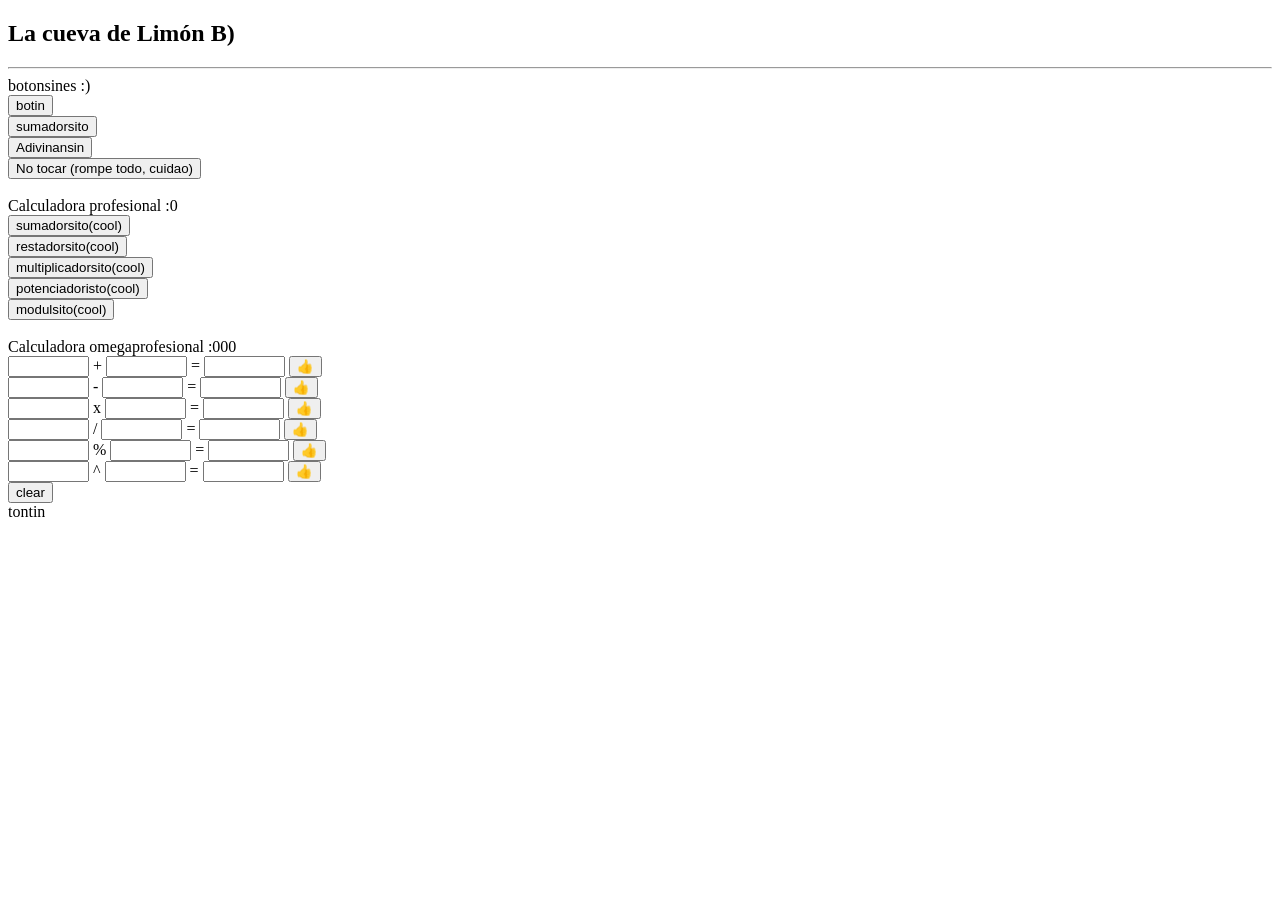
==== index.html @ a319393e "Initial commit0" ====
<!DOCTYPE html>
<html lang="en">
<head>
    <meta charset="UTF-8">
    <title>Title</title>
</head>
<body>
<title>Chupiguayaaaas</title>

<h2>La cueva de Limón B)</h2><hr>

botonsines :)<br>
<button onclick="alert('tontin')">botin</button><br>
<button onclick="alert(prompt('numerin')+prompt('numerin'))">sumadorsito</button><br>
<button onclick="Ejemplos=prompt('Elije un numero del 1-10');
        if (Ejemplos==2)
            {alert('Muy Bien, Adivinaste, ahora eres muy cool B)')}
        else (alert('jaja no adivinaste que tonto'))">Adivinansin</button><br>
<button onclick="document.write('💥')">No tocar (rompe todo, cuidao)</button><br><br>

Calculadora profesional :0<br>
<button onclick="alert(prompt('nombre')*1+prompt('nombre')*1)">sumadorsito(cool)</button><br>
<button onclick="alert(prompt('nombre')-prompt('nombre'))">restadorsito(cool)</button><br>
<button onclick="alert(prompt('nombre')*prompt('nombre'))">multiplicadorsito(cool)</button><br>
<button onclick="alert(prompt('nombre')**prompt('nombre'))">potenciadoristo(cool)</button><br>
<button onclick="alert(prompt('nombre')%prompt('nombre'))">modulsito(cool)</button><br>
<br>
Calculadora omegaprofesional :000<br>
<input type="text" size="8" id="Num1">
+
<input type="text" size="8" id="Num2">
=
<input type="text" size="8" id="Sum1">
<button onclick="Sum1.value=Num1.value*1+Num2.value*1">👍</button><br>
<input type="text" size="8" id="Num3">
-
<input type="text" size="8" id="Num4">
=
<input type="text" size="8" id="Sum2">
<button onclick="Sum2.value=Num3.value*1-Num4.value*1">👍</button><br>
<input type="text" size="8" id="Num5">
x
<input type="text" size="8" id="Num6">
=
<input type="text" size="8" id="Sum3">
<button onclick="Sum3.value=Num5.value*Num6.value">👍</button><br>
<input type="text" size="8" id="Num7">
/
<input type="text" size="8" id="Num8">
=
<input type="text" size="8" id="Sum4">
<button onclick="Sum4.value=Num7.value/Num8.value">👍</button><br>
<input type="text" size="8" id="Num9">
%
<input type="text" size="8" id="Num10">
=
<input type="text" size="8" id="Sum5">
<button onclick="Sum5.value=Num9.value%Num10.value">👍</button><br>
<input type="text" size="8" id="Num11">
^
<input type="text" size="8" id="Num12">
=
<input type="text" size="8" id="Sum6">
<button onclick="Sum6.value=Num11.value**Num12.value">👍</button><br>
<button onclick="
        Num1.value=&quot;&quot;;
        Num2.value=&quot;&quot;;
        Num3.value=&quot;&quot;;
        Num4.value=&quot;&quot;;
        Num5.value=&quot;&quot;;
        Num6.value=&quot;&quot;;
        Num7.value=&quot;&quot;;
        Num8.value=&quot;&quot;;
        Num9.value=&quot;&quot;;
        Num10.value=&quot;&quot;;
        Num11.value=&quot;&quot;;
        Num12.value=&quot;&quot;;
        Sum1.value=&quot;&quot;;
        Sum2.value=&quot;&quot;;
        Sum3.value=&quot;&quot;;
        Sum4.value=&quot;&quot;;
        Sum5.value=&quot;&quot;;
        Sum6.value=&quot;&quot;;">clear</button><br>
tontin
</body>
</html>
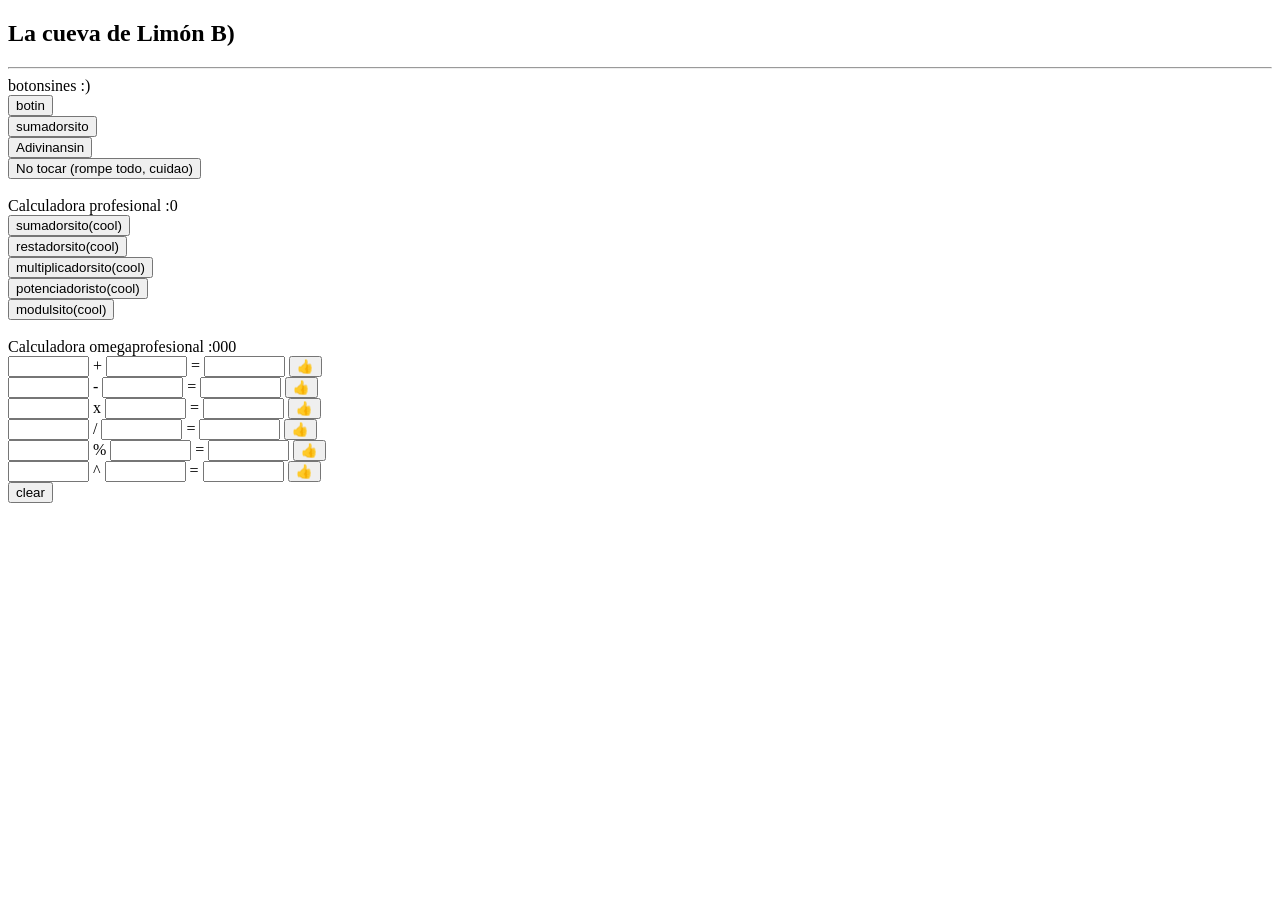
==== commit b8e949b0: "Update index.html" ====
--- a/index.html
+++ b/index.html
@@ -80,7 +80,6 @@
         Sum3.value=&quot;&quot;;
         Sum4.value=&quot;&quot;;
         Sum5.value=&quot;&quot;;
-        Sum6.value=&quot;&quot;;">clear</button><br>
-tontin
+        Sum6.value=&quot;&quot;;">clear</button>
 </body>
-</html>+</html>
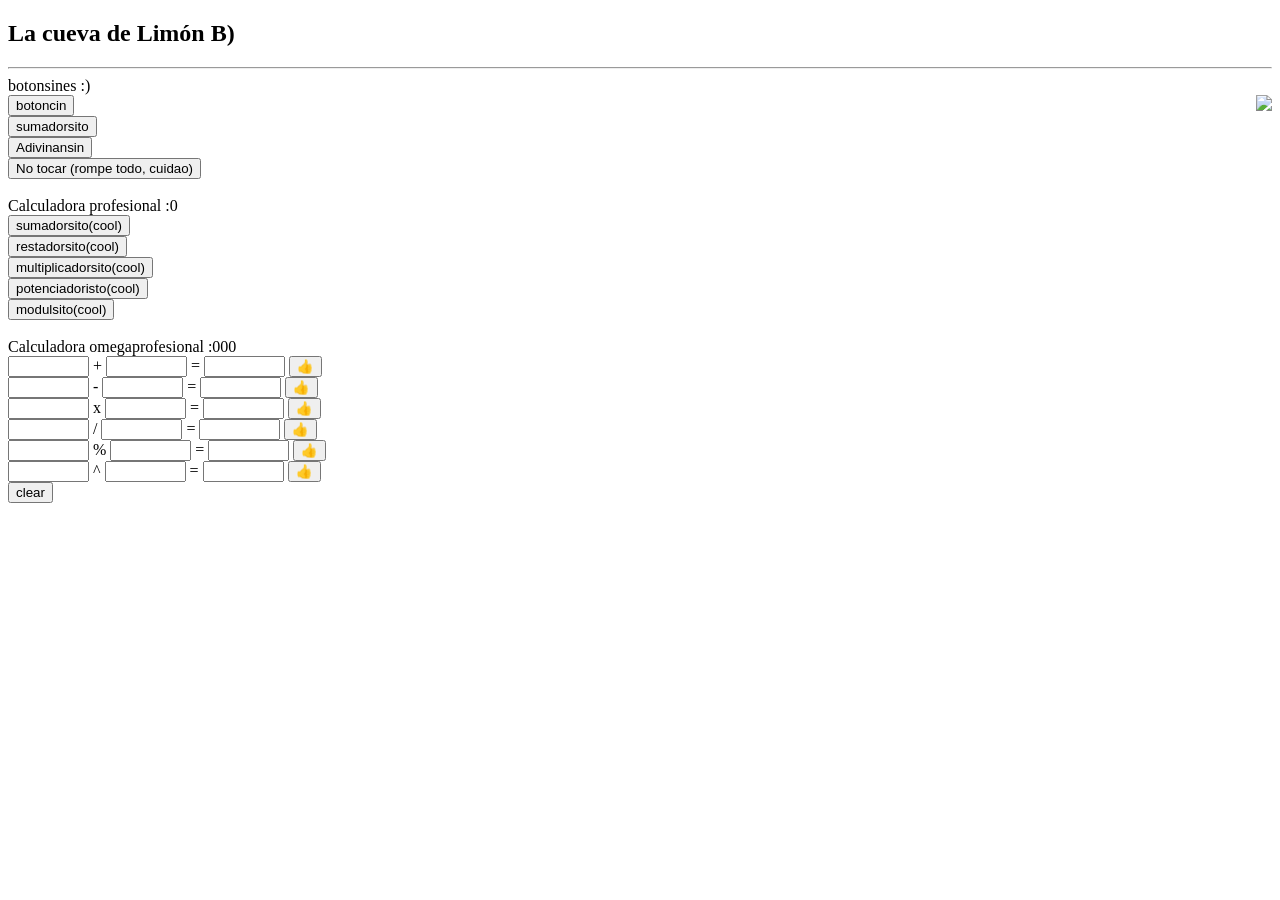
==== commit b8335cf6: "Initial commit1" ====
--- a/index.html
+++ b/index.html
@@ -2,15 +2,13 @@
 <html lang="en">
 <head>
     <meta charset="UTF-8">
-    <title>Title</title>
+    <title>Chupiguaaaaaaay</title>
 </head>
 <body>
-<title>Chupiguayaaaas</title>
-
 <h2>La cueva de Limón B)</h2><hr>
-
 botonsines :)<br>
-<button onclick="alert('tontin')">botin</button><br>
+<a href="index_mas_chupiguay.html"><img align="right" src="https://c.tenor.com/KtfI_kb0RbkAAAAd/tenor.gif"></a>
+<button onclick="alert('tontin')">botoncin</button><br>
 <button onclick="alert(prompt('numerin')+prompt('numerin'))">sumadorsito</button><br>
 <button onclick="Ejemplos=prompt('Elije un numero del 1-10');
         if (Ejemplos==2)
@@ -63,23 +61,23 @@
 <input type="text" size="8" id="Sum6">
 <button onclick="Sum6.value=Num11.value**Num12.value">👍</button><br>
 <button onclick="
-        Num1.value=&quot;&quot;;
-        Num2.value=&quot;&quot;;
-        Num3.value=&quot;&quot;;
-        Num4.value=&quot;&quot;;
-        Num5.value=&quot;&quot;;
-        Num6.value=&quot;&quot;;
-        Num7.value=&quot;&quot;;
-        Num8.value=&quot;&quot;;
-        Num9.value=&quot;&quot;;
-        Num10.value=&quot;&quot;;
-        Num11.value=&quot;&quot;;
-        Num12.value=&quot;&quot;;
-        Sum1.value=&quot;&quot;;
-        Sum2.value=&quot;&quot;;
-        Sum3.value=&quot;&quot;;
-        Sum4.value=&quot;&quot;;
-        Sum5.value=&quot;&quot;;
-        Sum6.value=&quot;&quot;;">clear</button>
+        Num1.value='';
+        Num2.value='';
+        Num3.value='';
+        Num4.value='';
+        Num5.value='';
+        Num6.value='';
+        Num7.value='';
+        Num8.value='';
+        Num9.value='';
+        Num10.value='';
+        Num11.value='';
+        Num12.value='';
+        Sum1.value='';
+        Sum2.value='';
+        Sum3.value='';
+        Sum4.value='';
+        Sum5.value='';
+        Sum6.value='';">clear</button>
 </body>
 </html>
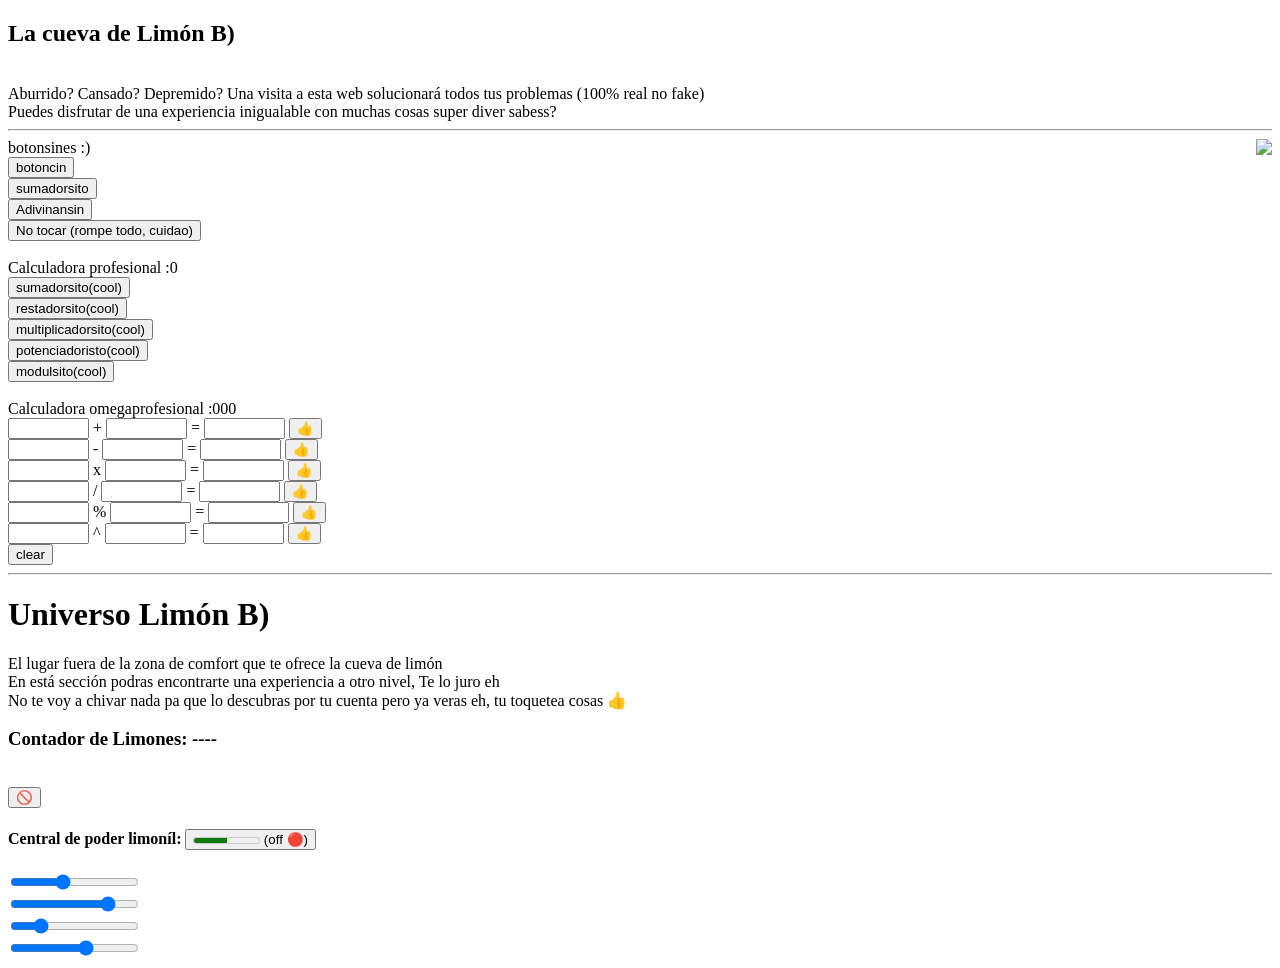
==== commit f8442e52: "bettering" ====
--- a/index.html
+++ b/index.html
@@ -4,63 +4,69 @@
     <meta charset="UTF-8">
     <title>Chupiguaaaaaaay</title>
 </head>
+
 <body>
-<h2>La cueva de Limón B)</h2><hr>
+<h2>La cueva de Limón B)</h2><br>
+Aburrido? Cansado? Depremido? Una visita a esta web solucionará todos tus problemas (100% real no fake)<br>
+Puedes disfrutar de una experiencia inigualable con muchas cosas super diver sabess?<hr>
+
+<a href="index_mas_chupiguay.html"><img align="right" src="https://c.tenor.com/KtfI_kb0RbkAAAAd/tenor.gif"></a>
+
 botonsines :)<br>
-<a href="index_mas_chupiguay.html"><img align="right" src="https://c.tenor.com/KtfI_kb0RbkAAAAd/tenor.gif"></a>
-<button onclick="alert('tontin')">botoncin</button><br>
-<button onclick="alert(prompt('numerin')+prompt('numerin'))">sumadorsito</button><br>
-<button onclick="Ejemplos=prompt('Elije un numero del 1-10');
+ <button onclick="alert('tontin')">botoncin</button><br>
+ <button onclick="alert(prompt('numerin')+prompt('numerin'))">sumadorsito</button><br>
+ <button onclick="Ejemplos=prompt('Elije un numero del 1-10');
         if (Ejemplos==2)
             {alert('Muy Bien, Adivinaste, ahora eres muy cool B)')}
         else (alert('jaja no adivinaste que tonto'))">Adivinansin</button><br>
-<button onclick="document.write('💥')">No tocar (rompe todo, cuidao)</button><br><br>
+ <button onclick="document.write('💥')">No tocar (rompe todo, cuidao)</button><br><br>
 
 Calculadora profesional :0<br>
-<button onclick="alert(prompt('nombre')*1+prompt('nombre')*1)">sumadorsito(cool)</button><br>
-<button onclick="alert(prompt('nombre')-prompt('nombre'))">restadorsito(cool)</button><br>
-<button onclick="alert(prompt('nombre')*prompt('nombre'))">multiplicadorsito(cool)</button><br>
-<button onclick="alert(prompt('nombre')**prompt('nombre'))">potenciadoristo(cool)</button><br>
-<button onclick="alert(prompt('nombre')%prompt('nombre'))">modulsito(cool)</button><br>
-<br>
+ <button onclick="alert(prompt('nombre')*1+prompt('nombre')*1)">sumadorsito(cool)</button><br>
+ <button onclick="alert(prompt('nombre')-prompt('nombre'))">restadorsito(cool)</button><br>
+ <button onclick="alert(prompt('nombre')*prompt('nombre'))">multiplicadorsito(cool)</button><br>
+ <button onclick="alert(prompt('nombre')**prompt('nombre'))">potenciadoristo(cool)</button><br>
+ <button onclick="alert(prompt('nombre')%prompt('nombre'))">modulsito(cool)</button><br>
+ <br>
+
 Calculadora omegaprofesional :000<br>
-<input type="text" size="8" id="Num1">
+ <input type="text" size="8" id="Num1">
 +
-<input type="text" size="8" id="Num2">
+ <input type="text" size="8" id="Num2">
 =
-<input type="text" size="8" id="Sum1">
-<button onclick="Sum1.value=Num1.value*1+Num2.value*1">👍</button><br>
-<input type="text" size="8" id="Num3">
+ <input type="text" size="8" id="Sum1">
+ <button onclick="Sum1.value=Num1.value*1+Num2.value*1">👍</button><br>
+ <input type="text" size="8" id="Num3">
 -
-<input type="text" size="8" id="Num4">
+ <input type="text" size="8" id="Num4">
 =
-<input type="text" size="8" id="Sum2">
-<button onclick="Sum2.value=Num3.value*1-Num4.value*1">👍</button><br>
-<input type="text" size="8" id="Num5">
+ <input type="text" size="8" id="Sum2">
+ <button onclick="Sum2.value=Num3.value*1-Num4.value*1">👍</button><br>
+ <input type="text" size="8" id="Num5">
 x
-<input type="text" size="8" id="Num6">
+ <input type="text" size="8" id="Num6">
 =
-<input type="text" size="8" id="Sum3">
-<button onclick="Sum3.value=Num5.value*Num6.value">👍</button><br>
-<input type="text" size="8" id="Num7">
+ <input type="text" size="8" id="Sum3">
+ <button onclick="Sum3.value=Num5.value*Num6.value">👍</button><br>
+ <input type="text" size="8" id="Num7">
 /
-<input type="text" size="8" id="Num8">
+ <input type="text" size="8" id="Num8">
 =
-<input type="text" size="8" id="Sum4">
-<button onclick="Sum4.value=Num7.value/Num8.value">👍</button><br>
-<input type="text" size="8" id="Num9">
+ <input type="text" size="8" id="Sum4">
+ <button onclick="Sum4.value=Num7.value/Num8.value">👍</button><br>
+ <input type="text" size="8" id="Num9">
 %
-<input type="text" size="8" id="Num10">
+ <input type="text" size="8" id="Num10">
 =
-<input type="text" size="8" id="Sum5">
-<button onclick="Sum5.value=Num9.value%Num10.value">👍</button><br>
-<input type="text" size="8" id="Num11">
+ <input type="text" size="8" id="Sum5">
+ <button onclick="Sum5.value=Num9.value%Num10.value">👍</button><br>
+ <input type="text" size="8" id="Num11">
 ^
-<input type="text" size="8" id="Num12">
+ <input type="text" size="8" id="Num12">
 =
-<input type="text" size="8" id="Sum6">
-<button onclick="Sum6.value=Num11.value**Num12.value">👍</button><br>
-<button onclick="
+ <input type="text" size="8" id="Sum6">
+ <button onclick="Sum6.value=Num11.value**Num12.value">👍</button><br>
+ <button onclick="
         Num1.value='';
         Num2.value='';
         Num3.value='';
@@ -78,6 +84,35 @@
         Sum3.value='';
         Sum4.value='';
         Sum5.value='';
-        Sum6.value='';">clear</button>
-</body>
+        Sum6.value='';">clear</button><br>
+<hr>
+<h1>Universo Limón B)</h1>
+El lugar fuera de la zona de comfort que te ofrece la cueva de limón<br>
+En está sección podras encontrarte una experiencia a otro nivel, Te lo juro eh<br>
+No te voy a chivar nada pa que lo descubras por tu cuenta pero ya veras eh, tu toquetea cosas 👍<br>
+
+<h3><p>Contador de Limones: ---- </p></h3><br>
+       <button id="button1" onclick="
+          if (range1.value*1 + range2.value*1 + range3.value*1 + range4.value*1 != 100)
+           {button1.innerHTML = '🚫';
+            button2.innerHTML = '<meter min=0 max=100 id=meter1></meter>'+' (off 🔴)';
+            meter1.value = range1.value*1 + range2.value*1 + range3.value*1 + range4.value*1;}"
+       >🚫</button>
+
+<h4>Central de poder limoníl:
+    <button id="button2" onclick="
+      meter1.value = range1.value*1 + range2.value*1 + range3.value*1 + range4.value*1;
+       if (meter1.value == 100)
+        {button1.innerHTML = '🍋';
+         button2.innerHTML = '<meter min=0 max=100 id=meter1></meter>'+' (on 🟢)';}
+       else
+        {button1.innerHTML = '🚫';
+         button2.innerHTML = '<meter min=0 max=100 id=meter1></meter>'+' (off 🔴)';};
+      meter1.value = range1.value*1 + range2.value*1 + range3.value*1 + range4.value*1;"
+    ><meter min='0' max='100' value=50 id='meter1'></meter> (off 🔴)</button></h4>
+  <input type="range" min= 0 max=25 value=10 id="range1"><br>
+  <input type="range" min= 0 max=25 value=20 id="range2"><br>
+  <input type="range" min= 0 max=25 value=5 id="range3"><br>
+  <input type="range" min= 0 max=25 value=15 id="range4"><br>
+ </body>
 </html>
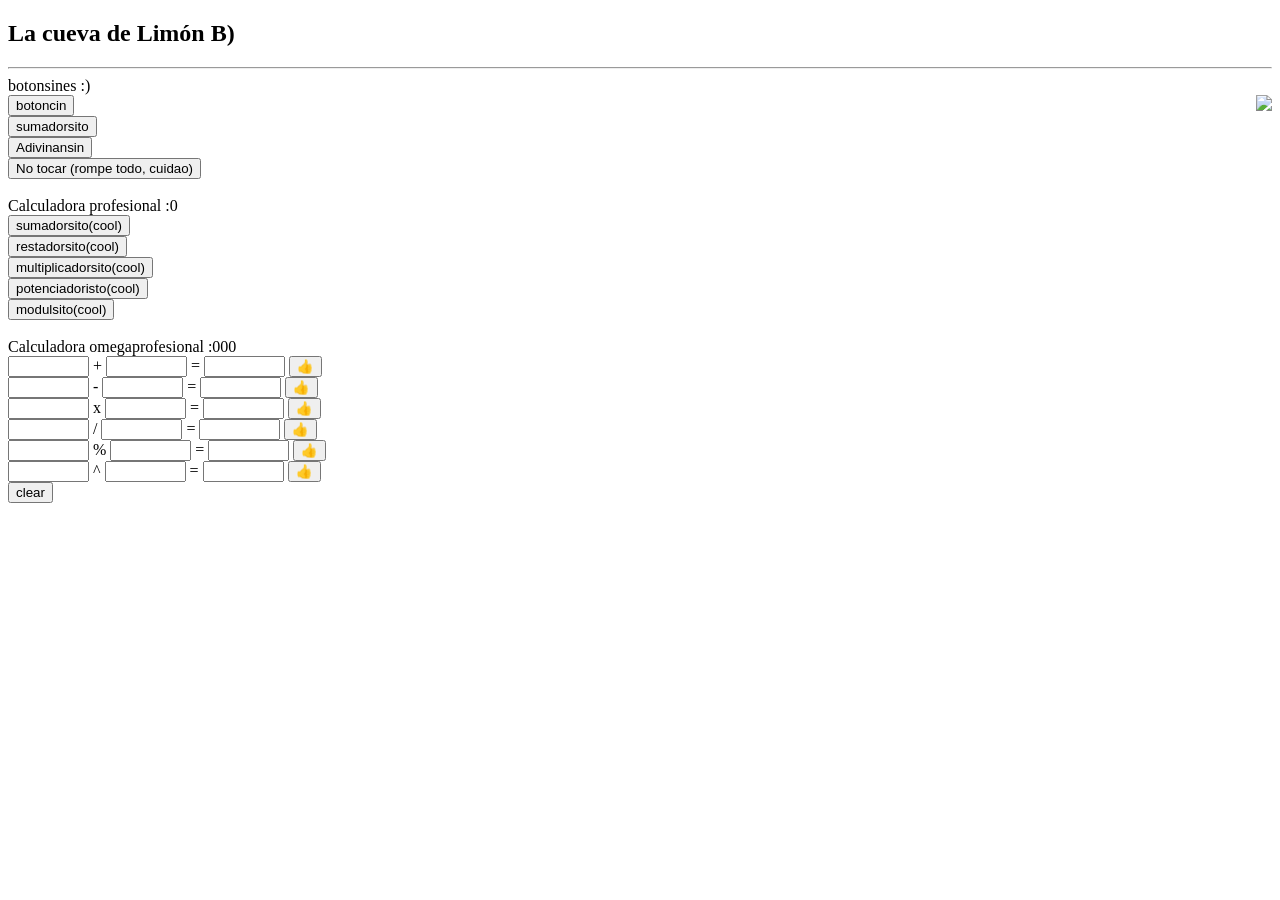
==== commit 22a233e8: "Update index.html" ====
--- a/index.html
+++ b/index.html
@@ -4,115 +4,85 @@
     <meta charset="UTF-8">
     <title>Chupiguaaaaaaay</title>
 </head>
+<body>
+<h2>La cueva de Limón B)</h2><hr>
+ botonsines :)<br>
+ <a href="index_mas_chupiguay.html"><img align="right" src="https://c.tenor.com/KtfI_kb0RbkAAAAd/tenor.gif"></a>
+  <button onclick="alert('tontin')">botoncin</button><br>
+  <button onclick="alert(prompt('numerin')+prompt('numerin'))">sumadorsito</button><br>
+  <button onclick="
+          let numero,adivinanza;
+          numero = parseInt(11*Math.random());
+          adivinanza = prompt('elije un numero del 0-10')
+          if (adivinanza==numero)
+             {alert('Muy Bien, Adivinaste, ahora eres muy cool B)')}
+          else
+             (alert('jaja no adivinaste que tonto, era el ' + numero))
+  ">Adivinansin</button><br>
+  <button onclick="document.write('💥')">No tocar (rompe todo, cuidao)</button><br><br>
 
-<body>
-<h2>La cueva de Limón B)</h2><br>
-Aburrido? Cansado? Depremido? Una visita a esta web solucionará todos tus problemas (100% real no fake)<br>
-Puedes disfrutar de una experiencia inigualable con muchas cosas super diver sabess?<hr>
-
-<a href="index_mas_chupiguay.html"><img align="right" src="https://c.tenor.com/KtfI_kb0RbkAAAAd/tenor.gif"></a>
-
-botonsines :)<br>
- <button onclick="alert('tontin')">botoncin</button><br>
- <button onclick="alert(prompt('numerin')+prompt('numerin'))">sumadorsito</button><br>
- <button onclick="Ejemplos=prompt('Elije un numero del 1-10');
-        if (Ejemplos==2)
-            {alert('Muy Bien, Adivinaste, ahora eres muy cool B)')}
-        else (alert('jaja no adivinaste que tonto'))">Adivinansin</button><br>
- <button onclick="document.write('💥')">No tocar (rompe todo, cuidao)</button><br><br>
-
-Calculadora profesional :0<br>
- <button onclick="alert(prompt('nombre')*1+prompt('nombre')*1)">sumadorsito(cool)</button><br>
- <button onclick="alert(prompt('nombre')-prompt('nombre'))">restadorsito(cool)</button><br>
- <button onclick="alert(prompt('nombre')*prompt('nombre'))">multiplicadorsito(cool)</button><br>
- <button onclick="alert(prompt('nombre')**prompt('nombre'))">potenciadoristo(cool)</button><br>
- <button onclick="alert(prompt('nombre')%prompt('nombre'))">modulsito(cool)</button><br>
- <br>
-
-Calculadora omegaprofesional :000<br>
- <input type="text" size="8" id="Num1">
-+
- <input type="text" size="8" id="Num2">
-=
- <input type="text" size="8" id="Sum1">
- <button onclick="Sum1.value=Num1.value*1+Num2.value*1">👍</button><br>
- <input type="text" size="8" id="Num3">
--
- <input type="text" size="8" id="Num4">
-=
- <input type="text" size="8" id="Sum2">
- <button onclick="Sum2.value=Num3.value*1-Num4.value*1">👍</button><br>
- <input type="text" size="8" id="Num5">
-x
- <input type="text" size="8" id="Num6">
-=
- <input type="text" size="8" id="Sum3">
- <button onclick="Sum3.value=Num5.value*Num6.value">👍</button><br>
- <input type="text" size="8" id="Num7">
-/
- <input type="text" size="8" id="Num8">
-=
- <input type="text" size="8" id="Sum4">
- <button onclick="Sum4.value=Num7.value/Num8.value">👍</button><br>
- <input type="text" size="8" id="Num9">
-%
- <input type="text" size="8" id="Num10">
-=
- <input type="text" size="8" id="Sum5">
- <button onclick="Sum5.value=Num9.value%Num10.value">👍</button><br>
- <input type="text" size="8" id="Num11">
-^
- <input type="text" size="8" id="Num12">
-=
- <input type="text" size="8" id="Sum6">
- <button onclick="Sum6.value=Num11.value**Num12.value">👍</button><br>
- <button onclick="
-        Num1.value='';
-        Num2.value='';
-        Num3.value='';
-        Num4.value='';
-        Num5.value='';
-        Num6.value='';
-        Num7.value='';
-        Num8.value='';
-        Num9.value='';
-        Num10.value='';
-        Num11.value='';
-        Num12.value='';
-        Sum1.value='';
-        Sum2.value='';
-        Sum3.value='';
-        Sum4.value='';
-        Sum5.value='';
-        Sum6.value='';">clear</button><br>
-<hr>
-<h1>Universo Limón B)</h1>
-El lugar fuera de la zona de comfort que te ofrece la cueva de limón<br>
-En está sección podras encontrarte una experiencia a otro nivel, Te lo juro eh<br>
-No te voy a chivar nada pa que lo descubras por tu cuenta pero ya veras eh, tu toquetea cosas 👍<br>
-
-<h3><p>Contador de Limones: ---- </p></h3><br>
-       <button id="button1" onclick="
-          if (range1.value*1 + range2.value*1 + range3.value*1 + range4.value*1 != 100)
-           {button1.innerHTML = '🚫';
-            button2.innerHTML = '<meter min=0 max=100 id=meter1></meter>'+' (off 🔴)';
-            meter1.value = range1.value*1 + range2.value*1 + range3.value*1 + range4.value*1;}"
-       >🚫</button>
-
-<h4>Central de poder limoníl:
-    <button id="button2" onclick="
-      meter1.value = range1.value*1 + range2.value*1 + range3.value*1 + range4.value*1;
-       if (meter1.value == 100)
-        {button1.innerHTML = '🍋';
-         button2.innerHTML = '<meter min=0 max=100 id=meter1></meter>'+' (on 🟢)';}
-       else
-        {button1.innerHTML = '🚫';
-         button2.innerHTML = '<meter min=0 max=100 id=meter1></meter>'+' (off 🔴)';};
-      meter1.value = range1.value*1 + range2.value*1 + range3.value*1 + range4.value*1;"
-    ><meter min='0' max='100' value=50 id='meter1'></meter> (off 🔴)</button></h4>
-  <input type="range" min= 0 max=25 value=10 id="range1"><br>
-  <input type="range" min= 0 max=25 value=20 id="range2"><br>
-  <input type="range" min= 0 max=25 value=5 id="range3"><br>
-  <input type="range" min= 0 max=25 value=15 id="range4"><br>
- </body>
+ Calculadora profesional :0<br>
+  <button onclick="alert(prompt('nombre')*1+prompt('nombre')*1)">sumadorsito(cool)</button><br>
+  <button onclick="alert(prompt('nombre')-prompt('nombre'))">restadorsito(cool)</button><br>
+  <button onclick="alert(prompt('nombre')*prompt('nombre'))">multiplicadorsito(cool)</button><br>
+  <button onclick="alert(prompt('nombre')**prompt('nombre'))">potenciadoristo(cool)</button><br>
+  <button onclick="alert(prompt('nombre')%prompt('nombre'))">modulsito(cool)</button><br>
+  <br>
+ Calculadora omegaprofesional :000<br>
+  <input type="text" size="8" id="Num1">
+  +
+  <input type="text" size="8" id="Num2">
+  =
+  <input type="text" size="8" id="Sum1">
+  <button onclick="Sum1.value=Num1.value*1+Num2.value*1">👍</button><br>
+  <input type="text" size="8" id="Num3">
+  -
+  <input type="text" size="8" id="Num4">
+  =
+  <input type="text" size="8" id="Sum2">
+  <button onclick="Sum2.value=Num3.value*1-Num4.value*1">👍</button><br>
+  <input type="text" size="8" id="Num5">
+  x
+  <input type="text" size="8" id="Num6">
+  =
+  <input type="text" size="8" id="Sum3">
+  <button onclick="Sum3.value=Num5.value*Num6.value">👍</button><br>
+  <input type="text" size="8" id="Num7">
+  /
+  <input type="text" size="8" id="Num8">
+  =
+  <input type="text" size="8" id="Sum4">
+  <button onclick="Sum4.value=Num7.value/Num8.value">👍</button><br>
+  <input type="text" size="8" id="Num9">
+  %
+  <input type="text" size="8" id="Num10">
+  =
+  <input type="text" size="8" id="Sum5">
+  <button onclick="Sum5.value=Num9.value%Num10.value">👍</button><br>
+  <input type="text" size="8" id="Num11">
+  ^
+  <input type="text" size="8" id="Num12">
+  =
+  <input type="text" size="8" id="Sum6">
+  <button onclick="Sum6.value=Num11.value**Num12.value">👍</button><br>
+  <button onclick="
+          Num1.value='';
+          Num2.value='';
+          Num3.value='';
+          Num4.value='';
+          Num5.value='';
+          Num6.value='';
+          Num7.value='';
+          Num8.value='';
+          Num9.value='';
+          Num10.value='';
+          Num11.value='';
+          Num12.value='';
+          Sum1.value='';
+          Sum2.value='';
+          Sum3.value='';
+          Sum4.value='';
+          Sum5.value='';
+          Sum6.value='';">clear</button><br>
+</body>
 </html>
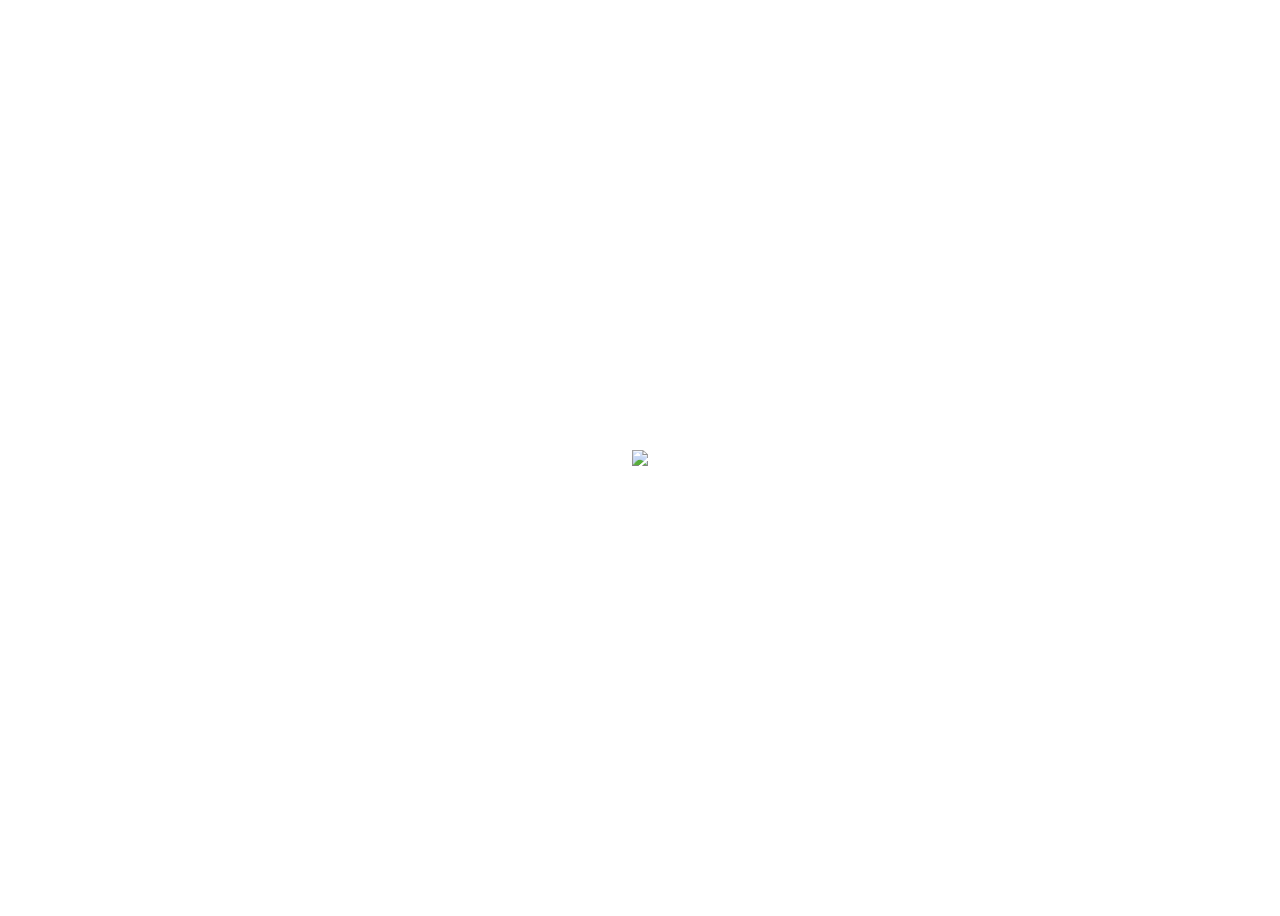
==== commit 1fd11696: "bettering" ====
--- a/index.html
+++ b/index.html
@@ -1,88 +1,11 @@
-<!DOCTYPE html>
-<html lang="en">
+<html>
 <head>
-    <meta charset="UTF-8">
-    <title>Chupiguaaaaaaay</title>
+    <title>Created by: Lemon B)</title>
+    <link rel="shortcut icon" href="https://images.icon-icons.com/3356/PNG/512/food_symbol_emoj_fruit_lemon_icon_210588.png">
 </head>
 <body>
-<h2>La cueva de Limón B)</h2><hr>
- botonsines :)<br>
- <a href="index_mas_chupiguay.html"><img align="right" src="https://c.tenor.com/KtfI_kb0RbkAAAAd/tenor.gif"></a>
-  <button onclick="alert('tontin')">botoncin</button><br>
-  <button onclick="alert(prompt('numerin')+prompt('numerin'))">sumadorsito</button><br>
-  <button onclick="
-          let numero,adivinanza;
-          numero = parseInt(11*Math.random());
-          adivinanza = prompt('elije un numero del 0-10')
-          if (adivinanza==numero)
-             {alert('Muy Bien, Adivinaste, ahora eres muy cool B)')}
-          else
-             (alert('jaja no adivinaste que tonto, era el ' + numero))
-  ">Adivinansin</button><br>
-  <button onclick="document.write('💥')">No tocar (rompe todo, cuidao)</button><br><br>
-
- Calculadora profesional :0<br>
-  <button onclick="alert(prompt('nombre')*1+prompt('nombre')*1)">sumadorsito(cool)</button><br>
-  <button onclick="alert(prompt('nombre')-prompt('nombre'))">restadorsito(cool)</button><br>
-  <button onclick="alert(prompt('nombre')*prompt('nombre'))">multiplicadorsito(cool)</button><br>
-  <button onclick="alert(prompt('nombre')**prompt('nombre'))">potenciadoristo(cool)</button><br>
-  <button onclick="alert(prompt('nombre')%prompt('nombre'))">modulsito(cool)</button><br>
-  <br>
- Calculadora omegaprofesional :000<br>
-  <input type="text" size="8" id="Num1">
-  +
-  <input type="text" size="8" id="Num2">
-  =
-  <input type="text" size="8" id="Sum1">
-  <button onclick="Sum1.value=Num1.value*1+Num2.value*1">👍</button><br>
-  <input type="text" size="8" id="Num3">
-  -
-  <input type="text" size="8" id="Num4">
-  =
-  <input type="text" size="8" id="Sum2">
-  <button onclick="Sum2.value=Num3.value*1-Num4.value*1">👍</button><br>
-  <input type="text" size="8" id="Num5">
-  x
-  <input type="text" size="8" id="Num6">
-  =
-  <input type="text" size="8" id="Sum3">
-  <button onclick="Sum3.value=Num5.value*Num6.value">👍</button><br>
-  <input type="text" size="8" id="Num7">
-  /
-  <input type="text" size="8" id="Num8">
-  =
-  <input type="text" size="8" id="Sum4">
-  <button onclick="Sum4.value=Num7.value/Num8.value">👍</button><br>
-  <input type="text" size="8" id="Num9">
-  %
-  <input type="text" size="8" id="Num10">
-  =
-  <input type="text" size="8" id="Sum5">
-  <button onclick="Sum5.value=Num9.value%Num10.value">👍</button><br>
-  <input type="text" size="8" id="Num11">
-  ^
-  <input type="text" size="8" id="Num12">
-  =
-  <input type="text" size="8" id="Sum6">
-  <button onclick="Sum6.value=Num11.value**Num12.value">👍</button><br>
-  <button onclick="
-          Num1.value='';
-          Num2.value='';
-          Num3.value='';
-          Num4.value='';
-          Num5.value='';
-          Num6.value='';
-          Num7.value='';
-          Num8.value='';
-          Num9.value='';
-          Num10.value='';
-          Num11.value='';
-          Num12.value='';
-          Sum1.value='';
-          Sum2.value='';
-          Sum3.value='';
-          Sum4.value='';
-          Sum5.value='';
-          Sum6.value='';">clear</button><br>
+<div style="display: flex; justify-content: center; align-items: center; height: 100vh;">
+<a href="welcome.html"><img src="https://fruitmasters.com/wp-content/uploads/2020/04/2020_Packshot_Lemon_500x500px-300x300.png"></a>
+</div>
 </body>
-</html>
+</html>
